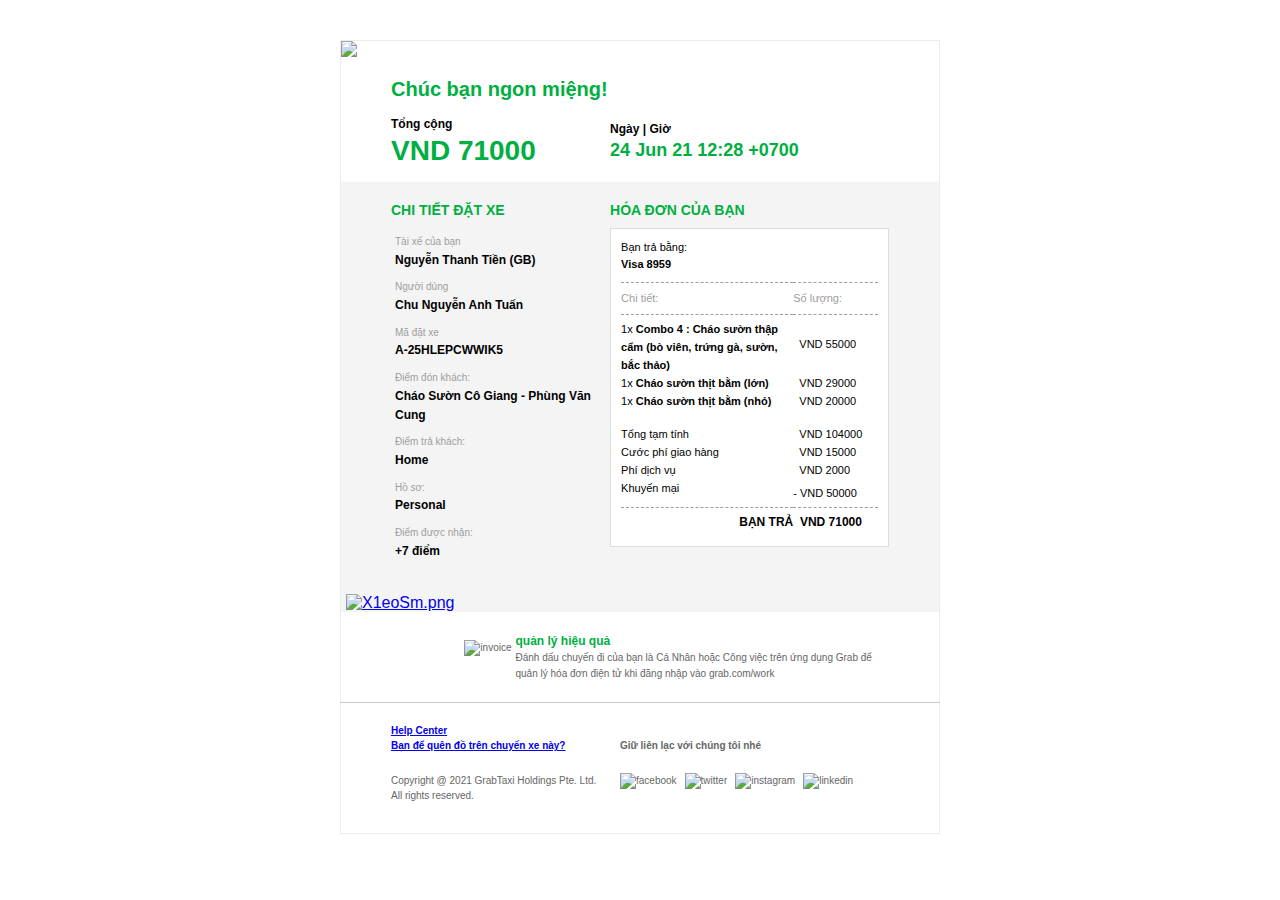
==== grab/index.html @ 9a0fe65c "finish responsive" ====
<!DOCTYPE html>
<html
  xmlns="http://www.w3.org/1999/xhtml"
  xmlns:v="urn:schemas-microsoft-com:vml"
  xmlns:o="urn:schemas-microsoft-com:office:office"
>
  <head>
    <meta charset="UTF-8" />
    <meta http-equiv="X-UA-Compatible" content="IE=edge" />
    <meta name="viewport" content="width=device-width, initial-scale=1" />
    <title>*|MC:SUBJECT|*</title>

    <style type="text/css">
      /* @import url('https://fonts.googleapis.com/css2?family=Roboto:wght@100;300;700&display=swap'); */

      p, pre {
        margin: 0;
        padding: 0;
      }
      table {
        border-collapse: collapse;
      }
      h1,
      h2,
      h3,
      h4,
      h5,
      h6 {
        display: block;
        margin: 0;
        padding: 0;
      }
      img,
      a img {
        border: 0;
        height: auto;
        outline: none;
        text-decoration: none;
      }
      body,
      #bodyTable,
      #bodyCell {
        height: 100%;
        margin: 0;
        padding: 20px 0;
        width: 100%;
      }
      /* ---------------------------- */
      .templateImage {
        height: auto;
      }
      .templateContainer {
        max-width: 600px !important;
        border: 1px solid rgb(237, 237, 237) !important;
      }
      body,
      #bodyTable,
      pre {
        background-color: white;
        font-family: Roboto, RobotoDraft, Helvetica, Arial, sans-serif;
      }
      #templateHeader {
        background-color: #ffffff;
        background-image: none;
        background-repeat: no-repeat;
        background-position: center;
        background-size: cover;
        border-top: 0;
        border-bottom: 0;
        padding-bottom: 0;
      }
      #templateBody {
        background-color: #f4f4f4;
        background-image: none;
        background-repeat: no-repeat;
        background-position: center;
        background-size: cover;
        border-top: 0;
        padding: 20px 50px 30px 50px;
        text-align: left;
      }
      .halfScreen {
        width: 44%;
      }
      .horizontalPadding {
        padding-left: 50px;
        padding-right: 50px;
      }
      #headerContent {
        padding-left: 50px;
        padding-right: 50px;
      }
      .boldText {
        font-size: 12px;
        line-height: 21px;
        font-weight: bold;
      }
      .greenTitle {
        color: rgb(0, 175, 65);
        font-weight: bold;
        text-align: left;
      }
      .orderInfoWrapper {
        padding-top: 10px;
      }
      .grayTitle {
        font-size: 10px;
        color: rgb(158, 158, 158);
        line-height: 14px;
      }
      .information {
        font-size: 12px;
        line-height: 16px;
        font-weight: bold;
      }
      .billDetail {
        padding-top: 10px;
        font-size: 11px;
        font-family: Helvetica, sans-serif;
      }
      .dishNameWrapper {
        width: 67%;
        line-height: 18px;
      }
      .billTitle {
        color: rgb(158, 158, 158);
        line-height: 21px;
        padding: 5px 0;
      }
      .billInfo {
        font-weight: bold;
        color: black;
      }
      .totalBill {
        font-size: 12px;
        font-weight: bolder;
        color: rgb(0, 0, 0);
        line-height: 28px;
      }
      .dashedBorder {
        border-top: 1px dashed rgb(158, 158, 158);
      }
      .templateFooter {
        color: rgb(102, 102, 102) !important;
        font-size: 10px;
        line-height: 1.5;
        font-family: Helvetica, sans-serif;
      }
      .graySubtextFooter {
        font-weight: normal;
        line-height: 16px;
      }
      .templateFooter a {
        line-height: 12px;
        font-weight: bold;
        text-decoration: underline;
      }
      #iconWrapper img {
        width: 32px;
        padding-right: 8px;
      }
      @media only screen and (max-width: 480px) {
        body,
        table,
        td,
        p,
        a,
        li,
        blockquote {
          -webkit-text-size-adjust: none !important;
        }
        body {
          width: 100% !important;
          min-width: 100% !important;
        }
        #templateContainer {
          width: 100% !important;
        }
        #templateBody,
        #headerContent {
          padding: 20px !important;
        }
        .templateImage {
          width: 100% !important;
        }
        .mobileFlex {
          display: block !important;
          width: 100% !important;
        }
        .halfScreen {
          width: 100% !important;
        }
      }
    </style>
  </head>

  <body>
    <center>
      <table
        align="center"
        border="0"
        cellpadding="0"
        cellspacing="0"
        height="100%"
        width="100%"
        id="bodyTable"
      >
        <tr>
          <td align="center" valign="top" id="bodyCell">
            <table cellpadding="0" cellspacing="0" width="100%" class="templateContainer">
              <!-- ------------------------------- HEADER---------------------------------- // -->
              <tr>
                <td valign="top" id="templateHeader">
                  <img
                    src="https://i.im.ge/2022/01/08/X1Zrd9.png"
                    class="templateImage"
                    width="100%"
                  />
                </td>
              </tr>
              <tr>
                <td valign="top" id="headerContent">
                  <table cellpadding="0" cellspacing="0" width="100%">
                    <tr>
                      <td valign="top" style="padding-top: 15px; padding-bottom: 6px">
                        <span
                          class="greenTitle"
                          style="
                            font-family: Helvetica, 'Arial', sans-serif;
                            line-height: 26px;
                            font-size: 20px;
                          "
                        >
                          Chúc bạn ngon miệng!
                        </span>
                      </td>
                    </tr>
                    <tr>
                      <td valign="top" style="padding-bottom: 15px; padding-top: 6px">
                        <table cellpadding="0" cellspacing="0" width="100%">
                          <tr>
                            <td class="halfScreen boldText mobileFlex">
                              Tổng cộng <br />
                              <span
                                class="greenTitle"
                                style="font-size: 28px; line-height: 32px"
                                >VND 71000</span
                              >
                            </td>
                            <td class="boldText mobileFlex">
                              Ngày | Giờ <br />
                              <span style="font-size: 18px" class="greenTitle"
                                >24 Jun 21 12:28 +0700</span
                              >
                            </td>
                          </tr>
                        </table>
                      </td>
                    </tr>
                  </table>
                </td>
              </tr>
              <!------------------------------------BODY --------------------------------------->
              <tr>
                <td valign="top" id="templateBody">
                  <table cellpadding="0" cellspacing="0" width="100%">
                    <tr>
                      <td class="halfScreen mobileFlex" valign="top">
                        <table cellpadding="0" cellspacing="0" width="100%">
                          <tr>
                            <td class="greenTitle" style="font-size: 14px">
                              CHI TIẾT ĐẶT XE
                            </td>
                          </tr>
                          <tr>
                            <td class="billDetail">
                              <table
                                cellpadding="4"
                                cellspacing="0"
                                width="100%"
                                style="line-height: 1.7"
                              >
                                <tr>
                                  <td>
                                    <span class="grayTitle">Tài xế của bạn </span> <br />
                                    <span class="information"
                                      >Nguyễn Thanh Tiền (GB)</span
                                    >
                                  </td>
                                </tr>
                                <tr>
                                  <td>
                                    <span class="grayTitle">Người dùng </span> <br />
                                    <span class="information">Chu Nguyễn Anh Tuấn</span>
                                  </td>
                                </tr>
                                <tr>
                                  <td>
                                    <span class="grayTitle">Mã đặt xe</span> <br />
                                    <span class="information">A-25HLEPCWWIK5</span>
                                  </td>
                                </tr>
                                <tr>
                                  <td>
                                    <span class="grayTitle">Điểm đón khách: </span> <br />
                                    <span class="information"
                                      >Cháo Sườn Cô Giang - Phùng Văn Cung</span
                                    >
                                  </td>
                                </tr>
                                <tr>
                                  <td>
                                    <span class="grayTitle">Điểm trả khách:</span> <br />
                                    <span class="information">Home</span>
                                  </td>
                                </tr>
                                <tr>
                                  <td>
                                    <span class="grayTitle">Hồ sơ:</span> <br />
                                    <span class="information">Personal</span>
                                  </td>
                                </tr>
                                <tr>
                                  <td>
                                    <span class="grayTitle">Điểm được nhận:</span> <br />
                                    <span class="information">+7 điểm</span>
                                  </td>
                                </tr>
                              </table>
                            </td>
                          </tr>
                        </table>
                      </td>
                      <td valign="top" class="mobileFlex">
                        <table cellpadding="0" cellspacing="0" width="100%">
                          <tr>
                            <td class="greenTitle" style="font-size: 14px">
                              HÓA ĐƠN CỦA BẠN
                            </td>
                          </tr>
                          <tr>
                            <td class="billDetail">
                              <table
                                cellpadding="10"
                                cellspacing="0"
                                width="100%"
                                style="
                                  border: 1px solid rgb(221, 221, 221);
                                  background-color: white;
                                  line-height: 1.5;
                                "
                              >
                                <tr>
                                  <td style="padding-bottom: 10px">
                                    Bạn trả bằng: 
                                    <br />
                                    <span class="billInfo">Visa 8959</span>
                                  </td>
                                </tr>
                                <tr>
                                  <td style="padding-top: 0">
                                    <table cellpadding="0" cellspacing="0" width="100%">
                                      <tr class="dashedBorder">
                                        <td class="billTitle">Chi tiết:</td>
                                        <td class="billTitle">Số lượng:</td>
                                      </tr>
                                      <tr class="dashedBorder">
                                        <td
                                          class="dishNameWrapper"
                                          style="padding-top: 5px"
                                        >
                                          1x
                                          <span class="billInfo"
                                            >Combo 4 : Cháo sườn thập cẩm (bò viên, trứng
                                            gà, sườn, bắc thảo)</span
                                          >
                                        </td>
                                        <td><pre>  VND 55000</pre></td>
                                      </tr>
                                      <tr>
                                        <td class="dishNameWrapper">
                                          1x
                                          <span class="billInfo"
                                            >Cháo sườn thịt bằm (lớn)</span
                                          >
                                        </td>
                                        <td><pre>  VND 29000</pre></td>
                                      </tr>
                                      <tr>
                                        <td class="dishNameWrapper">
                                          1x
                                          <span class="billInfo"
                                            >Cháo sườn thịt bằm (nhỏ)</span
                                          >
                                        </td>
                                        <td><pre>  VND 20000</pre></td>
                                      </tr>
                                      <tr>
                                        <td style="width: 67%; height: 15px"></td>
                                        <td style="width: 33%; height: 15px"></td>
                                      </tr>
                                      <tr>
                                        <td class="dishNameWrapper">Tổng tạm tính</td>
                                        <td><pre>  VND 104000</pre></td>
                                      </tr>
                                      <tr>
                                        <td class="dishNameWrapper">
                                          Cước phí giao hàng
                                        </td>
                                        <td>
                                          <pre>  VND 15000</pre>
                                        </td>
                                      </tr>
                                      <tr>
                                        <td class="dishNameWrapper">Phí dịch vụ</td>
                                        <td><pre>  VND 2000</pre></td>
                                      </tr>
                                      <tr>
                                        <td
                                          class="dishNameWrapper"
                                          style="padding-bottom: 10px"
                                        >
                                          Khuyến mại
                                        </td>
                                        <td>- VND 50000</td>
                                      </tr>
                                      <tr class="dashedBorder">
                                        <td
                                          class="dishNameWrapper totalBill"
                                          align="right"
                                        >
                                          BẠN TRẢ
                                        </td>
                                        <td class="totalBill">
                                          <pre>  VND 71000</pre>
                                        </td>
                                      </tr>
                                    </table>
                                  </td>
                                </tr>
                              </table>
                            </td>
                          </tr>
                        </table>
                      </td>
                    </tr>
                  </table>
                </td>
              </tr>
              <tr>
                <td style="padding: 0 5px; background-color: #f4f4f4">
                  <table cellpadding="0" cellspacing="0" width="100%">
                    <tr>
                      <td>
                        <a href="https://i.im.ge/2022/01/09/X1e7Ny.png"
                          ><img
                            src="https://i.im.ge/2022/01/09/X1e7Ny.png"
                            alt="X1eoSm.png"
                            border="0"
                            width="100%"
                        /></a>
                      </td>
                    </tr>
                  </table>
                </td>
              </tr>
              <!-- -------------------------------SUB-FOOTER----------------------- -->
              <tr>
                <td
                  valign="top"
                  class="horizontalPadding templateFooter"
                  style="
                    border-bottom: 1px solid #cbcbcb;
                    padding-top: 20px;
                    padding-bottom: 20px;
                  "
                >
                  <table cellpadding="0" cellspacing="0" width="100%">
                    <tr>
                      <td valign="top">
                        <table cellpadding="0" cellspacing="0" width="100%">
                          <tr>
                            <td
                              valign="top"
                              align="right"
                              width="25%"
                              style="padding: 8px 4px"
                            >
                              <img
                                src="https://i.im.ge/2022/01/09/X1ey54.png"
                                alt="invoice"
                                width="32px"
                              />
                            </td>
                            <td>
                              <span
                                class="greenTitle"
                                style="line-height: 18px; font-size: 12px"
                                >quản lý hiệu quả</span
                              >
                              <br />
                              <span
                                style="color: rgb(102, 102, 102)"
                                class="graySubtextFooter"
                              >
                                Đánh dấu chuyến đi của bạn là Cá Nhân hoặc Công việc trên
                                ứng dụng Grab để quản lý hóa đơn điện tử khi đăng nhập vào
                                <span>grab.com/work</span></span
                              >
                            </td>
                          </tr>
                        </table>
                      </td>
                    </tr>
                  </table>
                </td>
              </tr>
              <!-- ------------------------FOOTER-------------------- -->
              <tr>
                <td
                  class="horizontalPadding templateFooter"
                  style="padding-top: 20px; padding-bottom: 30px"
                >
                  <table cellpadding="0" cellspacing="0" width="100%">
                    <tr>
                      <td class="mobileFlex">
                        <table
                          cellpadding="0"
                          cellspacing="0"
                          width="100%"
                          id="helpCenter"
                        >
                          <tr>
                            <td>
                              <a
                                href="https://help.grab.com/passenger/vi-vn/"
                                target="_blank"
                                rel="noopener noreferrer"
                                >Help Center</a
                              ><br /><a
                                href="https://help.grab.com/passenger/vi-vn/articles/115005446908"
                                target="_blank"
                                rel="noopener noreferrer"
                              >
                                Bạn để quên đồ trên chuyến xe này?</a
                              >
                            </td>
                          </tr>
                          <tr>
                            <td style="width: 100%; height: 20px"></td>
                          </tr>
                          <tr>
                            <td>
                              Copyright @ 2021 GrabTaxi Holdings Pte. Ltd. <br />
                              All rights reserved.
                            </td>
                          </tr>
                        </table>
                      </td>
                      <td class="mobileFlex">
                        <table cellpadding="0" cellspacing="0" width="100%">
                          <tr>
                            <td style="font-weight: bold">
                              Giữ liên lạc với chúng tôi nhé
                            </td>
                          </tr>
                          <tr>
                            <td style="width: 100%; height: 20px"></td>
                          </tr>
                          <tr>
                            <td id="iconWrapper">
                              <img
                                src="https://i.im.ge/2022/01/09/X2Qn0z.png"
                                alt="facebook"
                              /><img
                                src="https://i.im.ge/2022/01/09/X2QGMF.png"
                                alt="twitter"
                              /><img
                                src="https://i.im.ge/2022/01/09/X2Q4g6.png"
                                alt="instagram"
                              /><img
                                src="https://i.im.ge/2022/01/09/X2QeDK.png"
                                alt="linkedin"
                              />
                            </td>
                          </tr>
                        </table>
                      </td>
                    </tr>
                  </table>
                </td>
              </tr>
            </table>
          </td>
        </tr>
      </table>
    </center>
  </body>
</html>
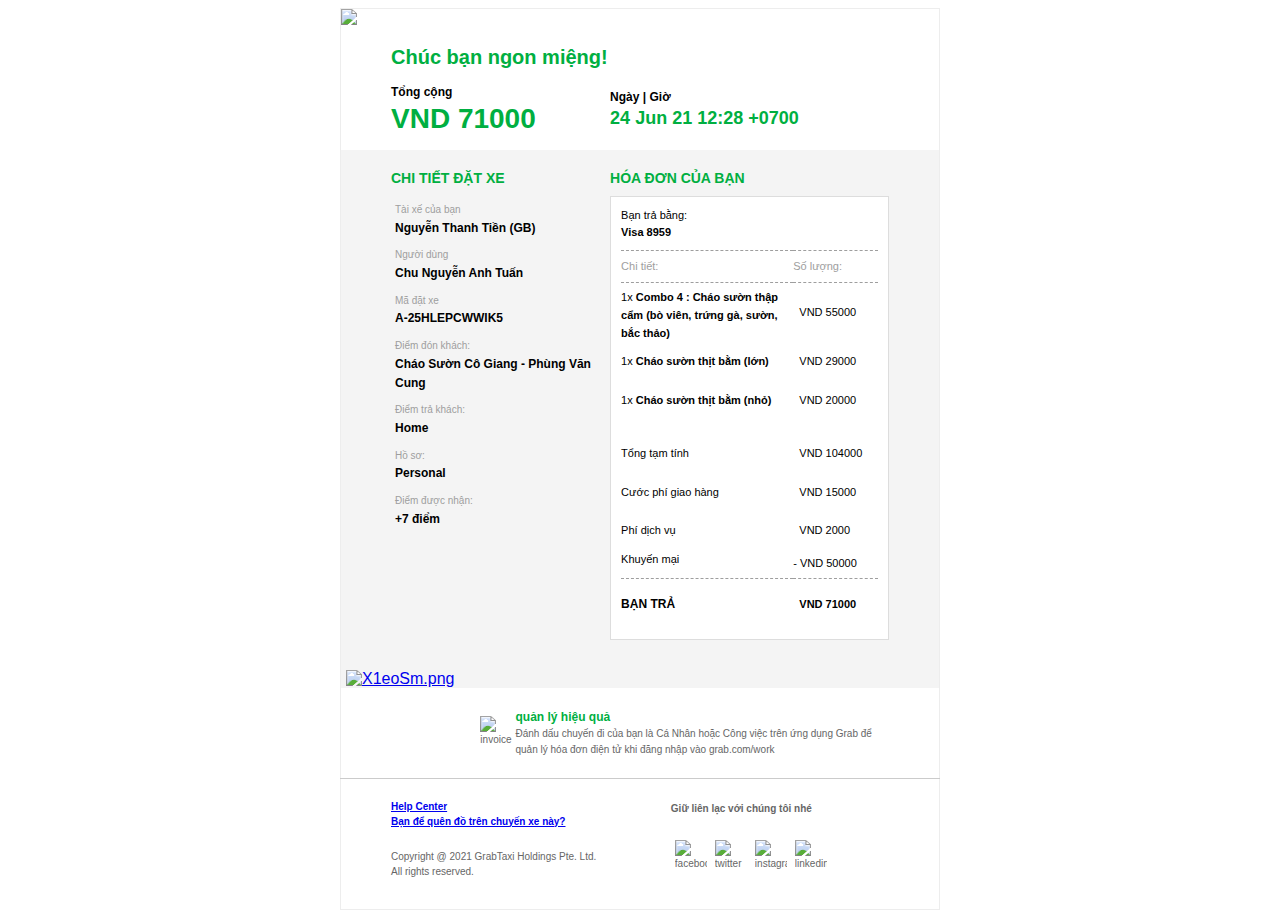
==== commit f8c79fe4: "thunderclient fix" ====
--- a/grab/index.html
+++ b/grab/index.html
@@ -5,160 +5,13 @@
   xmlns:o="urn:schemas-microsoft-com:office:office"
 >
   <head>
-    <meta charset="UTF-8" />
+    <meta http-equiv="content-type" content="text/html; charset=utf-8" />
+
     <meta http-equiv="X-UA-Compatible" content="IE=edge" />
     <meta name="viewport" content="width=device-width, initial-scale=1" />
     <title>*|MC:SUBJECT|*</title>
 
     <style type="text/css">
-      /* @import url('https://fonts.googleapis.com/css2?family=Roboto:wght@100;300;700&display=swap'); */
-
-      p, pre {
-        margin: 0;
-        padding: 0;
-      }
-      table {
-        border-collapse: collapse;
-      }
-      h1,
-      h2,
-      h3,
-      h4,
-      h5,
-      h6 {
-        display: block;
-        margin: 0;
-        padding: 0;
-      }
-      img,
-      a img {
-        border: 0;
-        height: auto;
-        outline: none;
-        text-decoration: none;
-      }
-      body,
-      #bodyTable,
-      #bodyCell {
-        height: 100%;
-        margin: 0;
-        padding: 20px 0;
-        width: 100%;
-      }
-      /* ---------------------------- */
-      .templateImage {
-        height: auto;
-      }
-      .templateContainer {
-        max-width: 600px !important;
-        border: 1px solid rgb(237, 237, 237) !important;
-      }
-      body,
-      #bodyTable,
-      pre {
-        background-color: white;
-        font-family: Roboto, RobotoDraft, Helvetica, Arial, sans-serif;
-      }
-      #templateHeader {
-        background-color: #ffffff;
-        background-image: none;
-        background-repeat: no-repeat;
-        background-position: center;
-        background-size: cover;
-        border-top: 0;
-        border-bottom: 0;
-        padding-bottom: 0;
-      }
-      #templateBody {
-        background-color: #f4f4f4;
-        background-image: none;
-        background-repeat: no-repeat;
-        background-position: center;
-        background-size: cover;
-        border-top: 0;
-        padding: 20px 50px 30px 50px;
-        text-align: left;
-      }
-      .halfScreen {
-        width: 44%;
-      }
-      .horizontalPadding {
-        padding-left: 50px;
-        padding-right: 50px;
-      }
-      #headerContent {
-        padding-left: 50px;
-        padding-right: 50px;
-      }
-      .boldText {
-        font-size: 12px;
-        line-height: 21px;
-        font-weight: bold;
-      }
-      .greenTitle {
-        color: rgb(0, 175, 65);
-        font-weight: bold;
-        text-align: left;
-      }
-      .orderInfoWrapper {
-        padding-top: 10px;
-      }
-      .grayTitle {
-        font-size: 10px;
-        color: rgb(158, 158, 158);
-        line-height: 14px;
-      }
-      .information {
-        font-size: 12px;
-        line-height: 16px;
-        font-weight: bold;
-      }
-      .billDetail {
-        padding-top: 10px;
-        font-size: 11px;
-        font-family: Helvetica, sans-serif;
-      }
-      .dishNameWrapper {
-        width: 67%;
-        line-height: 18px;
-      }
-      .billTitle {
-        color: rgb(158, 158, 158);
-        line-height: 21px;
-        padding: 5px 0;
-      }
-      .billInfo {
-        font-weight: bold;
-        color: black;
-      }
-      .totalBill {
-        font-size: 12px;
-        font-weight: bolder;
-        color: rgb(0, 0, 0);
-        line-height: 28px;
-      }
-      .dashedBorder {
-        border-top: 1px dashed rgb(158, 158, 158);
-      }
-      .templateFooter {
-        color: rgb(102, 102, 102) !important;
-        font-size: 10px;
-        line-height: 1.5;
-        font-family: Helvetica, sans-serif;
-      }
-      .graySubtextFooter {
-        font-weight: normal;
-        line-height: 16px;
-      }
-      .templateFooter a {
-        line-height: 12px;
-        font-weight: bold;
-        text-decoration: underline;
-      }
-      #iconWrapper img {
-        width: 32px;
-        padding-right: 8px;
-      }
       @media only screen and (max-width: 480px) {
         body,
         table,
@@ -194,405 +47,923 @@
     </style>
   </head>
 
-  <body>
+  <body style="font-family: Roboto, RobotoDraft, Helvetica, Arial, sans-serif">
     <center>
       <table
+        id="bodyTable"
+        style="
+          border-collapse: collapse;
+          height: 100%;
+          margin: 0;
+          padding: 20px 0;
+          width: 100%;
+          background-color: white;
+          font-family: Roboto, RobotoDraft, Helvetica, Arial, sans-serif;
+        "
+        width="100%"
+        height="100%"
+        cellspacing="0"
+        cellpadding="0"
+        border="0"
         align="center"
-        border="0"
-        cellpadding="0"
-        cellspacing="0"
-        height="100%"
-        width="100%"
-        id="bodyTable"
       >
-        <tr>
-          <td align="center" valign="top" id="bodyCell">
-            <table cellpadding="0" cellspacing="0" width="100%" class="templateContainer">
-              <!-- ------------------------------- HEADER---------------------------------- // -->
-              <tr>
-                <td valign="top" id="templateHeader">
-                  <img
-                    src="https://i.im.ge/2022/01/08/X1Zrd9.png"
-                    class="templateImage"
-                    width="100%"
-                  />
-                </td>
-              </tr>
-              <tr>
-                <td valign="top" id="headerContent">
-                  <table cellpadding="0" cellspacing="0" width="100%">
-                    <tr>
-                      <td valign="top" style="padding-top: 15px; padding-bottom: 6px">
-                        <span
-                          class="greenTitle"
-                          style="
-                            font-family: Helvetica, 'Arial', sans-serif;
-                            line-height: 26px;
-                            font-size: 20px;
-                          "
-                        >
-                          Chúc bạn ngon miệng!
-                        </span>
-                      </td>
-                    </tr>
-                    <tr>
-                      <td valign="top" style="padding-bottom: 15px; padding-top: 6px">
-                        <table cellpadding="0" cellspacing="0" width="100%">
+        <tbody>
+          <tr>
+            <td id="bodyCell" valign="top" align="center">
+              <table
+                class="templateContainer"
+                style="
+                  max-width: 600px;
+                  border: 1px solid #ededed;
+                  border-collapse: collapse;
+                "
+                width="100%"
+                cellspacing="0"
+                cellpadding="0"
+              >
+                <!-- ------------------------------- HEADER---------------------------------- // -->
+                <tbody>
+                  <tr>
+                    <td
+                      id="templateHeader"
+                      style="border-bottom: 0; padding-bottom: 0"
+                      valign="top"
+                    >
+                      <img
+                        src="https://i.im.ge/2022/01/08/X1Zrd9.png"
+                        class="templateImage"
+                        width="100%"
+                      />
+                    </td>
+                  </tr>
+                  <tr>
+                    <td
+                      id="headerContent"
+                      style="padding-left: 50px; padding-right: 50px"
+                      valign="top"
+                    >
+                      <table
+                        style="border-collapse: collapse"
+                        width="100%"
+                        cellspacing="0"
+                        cellpadding="0"
+                      >
+                        <tbody>
                           <tr>
-                            <td class="halfScreen boldText mobileFlex">
-                              Tổng cộng <br />
+                            <td
+                              style="padding-top: 15px; padding-bottom: 6px"
+                              valign="top"
+                            >
                               <span
-                                class="greenTitle"
-                                style="font-size: 28px; line-height: 32px"
-                                >VND 71000</span
+                                style="
+                                  font-family: Helvetica, 'Arial', sans-serif;
+                                  line-height: 26px;
+                                  font-size: 20px;
+                                  color: #00af41;
+                                  font-weight: bold;
+                                  text-align: left;
+                                "
                               >
-                            </td>
-                            <td class="boldText mobileFlex">
-                              Ngày | Giờ <br />
-                              <span style="font-size: 18px" class="greenTitle"
-                                >24 Jun 21 12:28 +0700</span
-                              >
-                            </td>
-                          </tr>
-                        </table>
-                      </td>
-                    </tr>
-                  </table>
-                </td>
-              </tr>
-              <!------------------------------------BODY --------------------------------------->
-              <tr>
-                <td valign="top" id="templateBody">
-                  <table cellpadding="0" cellspacing="0" width="100%">
-                    <tr>
-                      <td class="halfScreen mobileFlex" valign="top">
-                        <table cellpadding="0" cellspacing="0" width="100%">
-                          <tr>
-                            <td class="greenTitle" style="font-size: 14px">
-                              CHI TIẾT ĐẶT XE
+                                Ch&uacute;c bạn ngon miệng!
+                              </span>
                             </td>
                           </tr>
                           <tr>
-                            <td class="billDetail">
+                            <td
+                              style="padding-bottom: 15px; padding-top: 6px"
+                              valign="top"
+                            >
                               <table
-                                cellpadding="4"
+                                style="border-collapse: collapse"
+                                width="100%"
                                 cellspacing="0"
-                                width="100%"
-                                style="line-height: 1.7"
+                                cellpadding="0"
                               >
-                                <tr>
-                                  <td>
-                                    <span class="grayTitle">Tài xế của bạn </span> <br />
-                                    <span class="information"
-                                      >Nguyễn Thanh Tiền (GB)</span
+                                <tbody>
+                                  <tr>
+                                    <td
+                                      class="mobileFlex halfScreen"
+                                      style="
+                                        width: 44%;
+                                        font-size: 12px;
+                                        line-height: 21px;
+                                        font-weight: bold;
+                                      "
                                     >
-                                  </td>
-                                </tr>
-                                <tr>
-                                  <td>
-                                    <span class="grayTitle">Người dùng </span> <br />
-                                    <span class="information">Chu Nguyễn Anh Tuấn</span>
-                                  </td>
-                                </tr>
-                                <tr>
-                                  <td>
-                                    <span class="grayTitle">Mã đặt xe</span> <br />
-                                    <span class="information">A-25HLEPCWWIK5</span>
-                                  </td>
-                                </tr>
-                                <tr>
-                                  <td>
-                                    <span class="grayTitle">Điểm đón khách: </span> <br />
-                                    <span class="information"
-                                      >Cháo Sườn Cô Giang - Phùng Văn Cung</span
+                                      Tổng cộng <br /><span
+                                        style="
+                                          font-size: 28px;
+                                          line-height: 32px;
+                                          color: #00af41;
+                                          font-weight: bold;
+                                          text-align: left;
+                                        "
+                                        >VND 71000</span
+                                      >
+                                    </td>
+                                    <td
+                                      class="mobileFlex"
+                                      style="
+                                        font-size: 12px;
+                                        line-height: 21px;
+                                        font-weight: bold;
+                                      "
                                     >
-                                  </td>
-                                </tr>
-                                <tr>
-                                  <td>
-                                    <span class="grayTitle">Điểm trả khách:</span> <br />
-                                    <span class="information">Home</span>
-                                  </td>
-                                </tr>
-                                <tr>
-                                  <td>
-                                    <span class="grayTitle">Hồ sơ:</span> <br />
-                                    <span class="information">Personal</span>
-                                  </td>
-                                </tr>
-                                <tr>
-                                  <td>
-                                    <span class="grayTitle">Điểm được nhận:</span> <br />
-                                    <span class="information">+7 điểm</span>
-                                  </td>
-                                </tr>
+                                      Ng&agrave;y | Giờ <br /><span
+                                        style="
+                                          font-size: 18px;
+                                          color: #00af41;
+                                          font-weight: bold;
+                                          text-align: left;
+                                        "
+                                        >24 Jun 21 12:28 +0700</span
+                                      >
+                                    </td>
+                                  </tr>
+                                </tbody>
                               </table>
                             </td>
                           </tr>
-                        </table>
-                      </td>
-                      <td valign="top" class="mobileFlex">
-                        <table cellpadding="0" cellspacing="0" width="100%">
+                        </tbody>
+                      </table>
+                    </td>
+                  </tr>
+                  <!------------------------------------BODY --------------------------------------->
+                  <tr>
+                    <td
+                      id="templateBody"
+                      style="
+                        background-color: #f4f4f4;
+                        border-top: 0;
+                        padding: 20px 50px 30px 50px;
+                        text-align: left;
+                      "
+                      valign="top"
+                    >
+                      <table
+                        style="border-collapse: collapse"
+                        width="100%"
+                        cellspacing="0"
+                        cellpadding="0"
+                      >
+                        <tbody>
                           <tr>
-                            <td class="greenTitle" style="font-size: 14px">
-                              HÓA ĐƠN CỦA BẠN
+                            <td
+                              class="mobileFlex halfScreen"
+                              style="width: 44%"
+                              valign="top"
+                            >
+                              <table width="100%" cellspacing="0" cellpadding="0">
+                                <tbody>
+                                  <tr>
+                                    <td
+                                      style="
+                                        font-size: 14px;
+                                        color: #00af41;
+                                        font-weight: bold;
+                                        text-align: left;
+                                      "
+                                    >
+                                      CHI TIẾT ĐẶT XE
+                                    </td>
+                                  </tr>
+                                  <tr>
+                                    <td
+                                      style="
+                                        padding-top: 10px;
+                                        font-size: 11px;
+                                        font-family: Helvetica, sans-serif;
+                                      "
+                                    >
+                                      <table
+                                        style="
+                                          line-height: 1.7;
+                                          border-collapse: collapse;
+                                        "
+                                        width="100%"
+                                        cellspacing="0"
+                                        cellpadding="4"
+                                      >
+                                        <tbody>
+                                          <tr>
+                                            <td>
+                                              <span
+                                                style="
+                                                  font-size: 10px;
+                                                  color: #9e9e9e;
+                                                  line-height: 14px;
+                                                "
+                                                >T&agrave;i xế của bạn
+                                              </span>
+                                              <br /><span
+                                                style="
+                                                  font-size: 12px;
+                                                  line-height: 16px;
+                                                  font-weight: bold;
+                                                  color: black;
+                                                "
+                                                >Nguyễn Thanh Tiền (GB)</span
+                                              >
+                                            </td>
+                                          </tr>
+                                          <tr>
+                                            <td>
+                                              <span
+                                                style="
+                                                  font-size: 10px;
+                                                  color: #9e9e9e;
+                                                  line-height: 14px;
+                                                "
+                                                >Người d&ugrave;ng
+                                              </span>
+                                              <br /><span
+                                                style="
+                                                  font-size: 12px;
+                                                  line-height: 16px;
+                                                  font-weight: bold;
+                                                  color: black;
+                                                "
+                                                >Chu Nguyễn Anh Tuấn</span
+                                              >
+                                            </td>
+                                          </tr>
+                                          <tr>
+                                            <td>
+                                              <span
+                                                style="
+                                                  font-size: 10px;
+                                                  color: #9e9e9e;
+                                                  line-height: 14px;
+                                                "
+                                                >M&atilde; đặt xe</span
+                                              >
+                                              <br /><span
+                                                style="
+                                                  font-size: 12px;
+                                                  line-height: 16px;
+                                                  font-weight: bold;
+                                                  color: black;
+                                                "
+                                                >A-25HLEPCWWIK5</span
+                                              >
+                                            </td>
+                                          </tr>
+                                          <tr>
+                                            <td>
+                                              <span
+                                                style="
+                                                  font-size: 10px;
+                                                  color: #9e9e9e;
+                                                  line-height: 14px;
+                                                "
+                                                >Điểm đ&oacute;n kh&aacute;ch:
+                                              </span>
+                                              <br /><span
+                                                style="
+                                                  font-size: 12px;
+                                                  line-height: 16px;
+                                                  font-weight: bold;
+                                                  color: black;
+                                                "
+                                                >Ch&aacute;o Sườn C&ocirc; Giang -
+                                                Ph&ugrave;ng Văn Cung</span
+                                              >
+                                            </td>
+                                          </tr>
+                                          <tr>
+                                            <td>
+                                              <span
+                                                style="
+                                                  font-size: 10px;
+                                                  color: #9e9e9e;
+                                                  line-height: 14px;
+                                                "
+                                                >Điểm trả kh&aacute;ch:</span
+                                              >
+                                              <br /><span
+                                                style="
+                                                  font-size: 12px;
+                                                  line-height: 16px;
+                                                  font-weight: bold;
+                                                  color: black;
+                                                "
+                                                >Home</span
+                                              >
+                                            </td>
+                                          </tr>
+                                          <tr>
+                                            <td>
+                                              <span
+                                                style="
+                                                  font-size: 10px;
+                                                  color: #9e9e9e;
+                                                  line-height: 14px;
+                                                "
+                                                >Hồ sơ:</span
+                                              >
+                                              <br /><span
+                                                style="
+                                                  font-size: 12px;
+                                                  line-height: 16px;
+                                                  font-weight: bold;
+                                                  color: black;
+                                                "
+                                                >Personal</span
+                                              >
+                                            </td>
+                                          </tr>
+                                          <tr>
+                                            <td>
+                                              <span
+                                                style="
+                                                  font-size: 10px;
+                                                  color: #9e9e9e;
+                                                  line-height: 14px;
+                                                "
+                                                >Điểm được nhận:</span
+                                              >
+                                              <br /><span
+                                                style="
+                                                  font-size: 12px;
+                                                  line-height: 16px;
+                                                  font-weight: bold;
+                                                  color: black;
+                                                "
+                                                >+7 điểm</span
+                                              >
+                                            </td>
+                                          </tr>
+                                        </tbody>
+                                      </table>
+                                    </td>
+                                  </tr>
+                                </tbody>
+                              </table>
                             </td>
-                          </tr>
-                          <tr>
-                            <td class="billDetail">
+                            <td class="mobileFlex" valign="top">
                               <table
-                                cellpadding="10"
+                                style="border-collapse: collapse"
+                                width="100%"
                                 cellspacing="0"
-                                width="100%"
-                                style="
-                                  border: 1px solid rgb(221, 221, 221);
-                                  background-color: white;
-                                  line-height: 1.5;
-                                "
+                                cellpadding="0"
                               >
-                                <tr>
-                                  <td style="padding-bottom: 10px">
-                                    Bạn trả bằng: 
-                                    <br />
-                                    <span class="billInfo">Visa 8959</span>
-                                  </td>
-                                </tr>
-                                <tr>
-                                  <td style="padding-top: 0">
-                                    <table cellpadding="0" cellspacing="0" width="100%">
-                                      <tr class="dashedBorder">
-                                        <td class="billTitle">Chi tiết:</td>
-                                        <td class="billTitle">Số lượng:</td>
-                                      </tr>
-                                      <tr class="dashedBorder">
-                                        <td
-                                          class="dishNameWrapper"
-                                          style="padding-top: 5px"
-                                        >
-                                          1x
-                                          <span class="billInfo"
-                                            >Combo 4 : Cháo sườn thập cẩm (bò viên, trứng
-                                            gà, sườn, bắc thảo)</span
-                                          >
-                                        </td>
-                                        <td><pre>  VND 55000</pre></td>
-                                      </tr>
-                                      <tr>
-                                        <td class="dishNameWrapper">
-                                          1x
-                                          <span class="billInfo"
-                                            >Cháo sườn thịt bằm (lớn)</span
-                                          >
-                                        </td>
-                                        <td><pre>  VND 29000</pre></td>
-                                      </tr>
-                                      <tr>
-                                        <td class="dishNameWrapper">
-                                          1x
-                                          <span class="billInfo"
-                                            >Cháo sườn thịt bằm (nhỏ)</span
-                                          >
-                                        </td>
-                                        <td><pre>  VND 20000</pre></td>
-                                      </tr>
-                                      <tr>
-                                        <td style="width: 67%; height: 15px"></td>
-                                        <td style="width: 33%; height: 15px"></td>
-                                      </tr>
-                                      <tr>
-                                        <td class="dishNameWrapper">Tổng tạm tính</td>
-                                        <td><pre>  VND 104000</pre></td>
-                                      </tr>
-                                      <tr>
-                                        <td class="dishNameWrapper">
-                                          Cước phí giao hàng
-                                        </td>
-                                        <td>
-                                          <pre>  VND 15000</pre>
-                                        </td>
-                                      </tr>
-                                      <tr>
-                                        <td class="dishNameWrapper">Phí dịch vụ</td>
-                                        <td><pre>  VND 2000</pre></td>
-                                      </tr>
-                                      <tr>
-                                        <td
-                                          class="dishNameWrapper"
-                                          style="padding-bottom: 10px"
-                                        >
-                                          Khuyến mại
-                                        </td>
-                                        <td>- VND 50000</td>
-                                      </tr>
-                                      <tr class="dashedBorder">
-                                        <td
-                                          class="dishNameWrapper totalBill"
-                                          align="right"
-                                        >
-                                          BẠN TRẢ
-                                        </td>
-                                        <td class="totalBill">
-                                          <pre>  VND 71000</pre>
-                                        </td>
-                                      </tr>
-                                    </table>
-                                  </td>
-                                </tr>
+                                <tbody>
+                                  <tr>
+                                    <td
+                                      style="
+                                        font-size: 14px;
+                                        color: #00af41;
+                                        font-weight: bold;
+                                        text-align: left;
+                                      "
+                                    >
+                                      H&Oacute;A ĐƠN CỦA BẠN
+                                    </td>
+                                  </tr>
+                                  <tr>
+                                    <td
+                                      style="
+                                        padding-top: 10px;
+                                        font-size: 11px;
+                                        font-family: Helvetica, sans-serif;
+                                      "
+                                    >
+                                      <table
+                                        style="
+                                          border: 1px solid #dddddd;
+                                          background-color: white;
+                                          line-height: 1.5;
+                                          border-collapse: collapse;
+                                        "
+                                        width="100%"
+                                        cellspacing="0"
+                                        cellpadding="10"
+                                      >
+                                        <tbody>
+                                          <tr>
+                                            <td
+                                              style="
+                                                padding-bottom: 10px;
+                                                font-size: 11px;
+                                              "
+                                            >
+                                              Bạn trả bằng: <br /><span
+                                                style="
+                                                  font-weight: bold;
+                                                  color: black;
+                                                  font-size: 11px;
+                                                "
+                                                >Visa 8959</span
+                                              >
+                                            </td>
+                                          </tr>
+                                          <tr>
+                                            <td style="padding-top: 0">
+                                              <table
+                                                style="border-collapse: collapse"
+                                                width="100%"
+                                                cellspacing="0"
+                                                cellpadding="0"
+                                              >
+                                                <tbody>
+                                                  <tr
+                                                    style="border-top: 1px dashed #9e9e9e"
+                                                  >
+                                                    <td
+                                                      style="
+                                                        color: #9e9e9e;
+                                                        line-height: 21px;
+                                                        padding: 5px 0;
+                                                        font-size: 11px;
+                                                      "
+                                                    >
+                                                      Chi tiết:
+                                                    </td>
+                                                    <td
+                                                      style="
+                                                        color: #9e9e9e;
+                                                        line-height: 21px;
+                                                        padding: 5px 0;
+                                                        font-size: 11px;
+                                                      "
+                                                    >
+                                                      Số lượng:
+                                                    </td>
+                                                  </tr>
+                                                  <tr
+                                                    style="border-top: 1px dashed #9e9e9e"
+                                                  >
+                                                    <td
+                                                      style="
+                                                        padding-top: 5px;
+                                                        width: 67%;
+                                                        line-height: 18px;
+                                                        font-size: 11px;
+                                                      "
+                                                    >
+                                                      1x
+                                                      <span
+                                                        style="
+                                                          font-weight: bold;
+                                                          color: black;
+                                                          font-size: 11px;
+                                                        "
+                                                        >Combo 4 : Ch&aacute;o sườn thập
+                                                        cẩm (b&ograve; vi&ecirc;n, trứng
+                                                        g&agrave;, sườn, bắc thảo)</span
+                                                      >
+                                                    </td>
+                                                    <td>
+                                                      <pre
+                                                        style="
+                                                          font-family: Roboto, RobotoDraft,
+                                                            Helvetica, Arial, sans-serif;
+                                                          padding: 0;
+                                                          font-size: 11px;
+                                                        "
+                                                      >
+  VND 55000</pre
+                                                      >
+                                                    </td>
+                                                  </tr>
+                                                  <tr>
+                                                    <td
+                                                      style="
+                                                        width: 67%;
+                                                        line-height: 18px;
+                                                      "
+                                                    >
+                                                      1x
+                                                      <span
+                                                        style="
+                                                          font-weight: bold;
+                                                          color: black;
+                                                          font-size: 11px;
+                                                        "
+                                                        >Ch&aacute;o sườn thịt bằm
+                                                        (lớn)</span
+                                                      >
+                                                    </td>
+                                                    <td>
+                                                      <pre
+                                                        style="
+                                                          font-family: Roboto, RobotoDraft,
+                                                            Helvetica, Arial, sans-serif;
+                                                          padding: 0;
+                                                          font-size: 11px;
+                                                        "
+                                                      >
+  VND 29000</pre
+                                                      >
+                                                    </td>
+                                                  </tr>
+                                                  <tr>
+                                                    <td
+                                                      style="
+                                                        width: 67%;
+                                                        line-height: 18px;
+                                                      "
+                                                    >
+                                                      1x
+                                                      <span
+                                                        style="
+                                                          font-weight: bold;
+                                                          color: black;
+                                                          font-size: 11px;
+                                                        "
+                                                        >Ch&aacute;o sườn thịt bằm
+                                                        (nhỏ)</span
+                                                      >
+                                                    </td>
+                                                    <td>
+                                                      <pre
+                                                        style="
+                                                          font-family: Roboto, RobotoDraft,
+                                                            Helvetica, Arial, sans-serif;
+                                                          padding: 0;
+                                                          font-size: 11px;
+                                                        "
+                                                      >
+  VND 20000</pre
+                                                      >
+                                                    </td>
+                                                  </tr>
+                                                  <tr>
+                                                    <td
+                                                      style="width: 67%; height: 15px"
+                                                    ></td>
+                                                    <td
+                                                      style="width: 33%; height: 15px"
+                                                    ></td>
+                                                  </tr>
+                                                  <tr>
+                                                    <td
+                                                      style="
+                                                        width: 67%;
+                                                        line-height: 18px;
+                                                        font-size: 11px;
+                                                      "
+                                                    >
+                                                      Tổng tạm t&iacute;nh
+                                                    </td>
+                                                    <td>
+                                                      <pre
+                                                        style="
+                                                          font-family: Roboto, RobotoDraft,
+                                                            Helvetica, Arial, sans-serif;
+                                                          padding: 0;
+                                                          font-size: 11px;
+                                                        "
+                                                      >
+  VND 104000</pre
+                                                      >
+                                                    </td>
+                                                  </tr>
+                                                  <tr>
+                                                    <td
+                                                      style="
+                                                        width: 67%;
+                                                        line-height: 18px;
+                                                        font-size: 11px;
+                                                      "
+                                                    >
+                                                      Cước ph&iacute; giao h&agrave;ng
+                                                    </td>
+                                                    <td>
+                                                      <pre
+                                                        style="
+                                                          font-family: Roboto, RobotoDraft,
+                                                            Helvetica, Arial, sans-serif;
+                                                          padding: 0;
+                                                          font-size: 11px;
+                                                        "
+                                                      >
+  VND 15000</pre
+                                                      >
+                                                    </td>
+                                                  </tr>
+                                                  <tr>
+                                                    <td
+                                                      style="
+                                                        width: 67%;
+                                                        line-height: 18px;
+                                                        font-size: 11px;
+                                                      "
+                                                    >
+                                                      Ph&iacute; dịch vụ
+                                                    </td>
+                                                    <td>
+                                                      <pre
+                                                        style="
+                                                          font-family: Roboto, RobotoDraft,
+                                                            Helvetica, Arial, sans-serif;
+                                                          padding: 0;
+                                                          font-size: 11px;
+                                                        "
+                                                      >
+  VND 2000</pre
+                                                      >
+                                                    </td>
+                                                  </tr>
+                                                  <tr>
+                                                    <td
+                                                      style="
+                                                        padding-bottom: 10px;
+                                                        width: 67%;
+                                                        line-height: 18px;
+                                                        font-size: 11px;
+                                                      "
+                                                    >
+                                                      Khuyến mại
+                                                    </td>
+                                                    <td style="font-size: 11px">
+                                                      - VND 50000
+                                                    </td>
+                                                  </tr>
+                                                  <tr
+                                                    style="border-top: 1px dashed #9e9e9e"
+                                                  >
+                                                    <td
+                                                      style="
+                                                        width: 67%;
+                                                        line-height: 28px;
+                                                        font-size: 12px;
+                                                        font-weight: bolder;
+                                                        color: #000000;
+                                                      "
+                                                      align="right; font-size: 11px"
+                                                    >
+                                                      BẠN TRẢ
+                                                    </td>
+                                                    <td
+                                                      style="
+                                                        font-size: 12px;
+                                                        font-weight: bolder;
+                                                        color: #000000;
+                                                        line-height: 28px;
+                                                      "
+                                                    >
+                                                      <pre
+                                                        style="
+                                                          font-family: Roboto, RobotoDraft,
+                                                            Helvetica, Arial, sans-serif;
+                                                          padding: 0;
+                                                          font-size: 11px;
+                                                        "
+                                                      >
+  VND 71000</pre
+                                                      >
+                                                    </td>
+                                                  </tr>
+                                                </tbody>
+                                              </table>
+                                            </td>
+                                          </tr>
+                                        </tbody>
+                                      </table>
+                                    </td>
+                                  </tr>
+                                </tbody>
                               </table>
                             </td>
                           </tr>
-                        </table>
-                      </td>
-                    </tr>
-                  </table>
-                </td>
-              </tr>
-              <tr>
-                <td style="padding: 0 5px; background-color: #f4f4f4">
-                  <table cellpadding="0" cellspacing="0" width="100%">
-                    <tr>
-                      <td>
-                        <a href="https://i.im.ge/2022/01/09/X1e7Ny.png"
-                          ><img
-                            src="https://i.im.ge/2022/01/09/X1e7Ny.png"
-                            alt="X1eoSm.png"
-                            border="0"
-                            width="100%"
-                        /></a>
-                      </td>
-                    </tr>
-                  </table>
-                </td>
-              </tr>
-              <!-- -------------------------------SUB-FOOTER----------------------- -->
-              <tr>
-                <td
-                  valign="top"
-                  class="horizontalPadding templateFooter"
-                  style="
-                    border-bottom: 1px solid #cbcbcb;
-                    padding-top: 20px;
-                    padding-bottom: 20px;
-                  "
-                >
-                  <table cellpadding="0" cellspacing="0" width="100%">
-                    <tr>
-                      <td valign="top">
-                        <table cellpadding="0" cellspacing="0" width="100%">
-                          <tr>
-                            <td
-                              valign="top"
-                              align="right"
-                              width="25%"
-                              style="padding: 8px 4px"
-                            >
-                              <img
-                                src="https://i.im.ge/2022/01/09/X1ey54.png"
-                                alt="invoice"
-                                width="32px"
-                              />
-                            </td>
-                            <td>
-                              <span
-                                class="greenTitle"
-                                style="line-height: 18px; font-size: 12px"
-                                >quản lý hiệu quả</span
-                              >
-                              <br />
-                              <span
-                                style="color: rgb(102, 102, 102)"
-                                class="graySubtextFooter"
-                              >
-                                Đánh dấu chuyến đi của bạn là Cá Nhân hoặc Công việc trên
-                                ứng dụng Grab để quản lý hóa đơn điện tử khi đăng nhập vào
-                                <span>grab.com/work</span></span
-                              >
-                            </td>
-                          </tr>
-                        </table>
-                      </td>
-                    </tr>
-                  </table>
-                </td>
-              </tr>
-              <!-- ------------------------FOOTER-------------------- -->
-              <tr>
-                <td
-                  class="horizontalPadding templateFooter"
-                  style="padding-top: 20px; padding-bottom: 30px"
-                >
-                  <table cellpadding="0" cellspacing="0" width="100%">
-                    <tr>
-                      <td class="mobileFlex">
-                        <table
-                          cellpadding="0"
-                          cellspacing="0"
-                          width="100%"
-                          id="helpCenter"
-                        >
+                        </tbody>
+                      </table>
+                    </td>
+                  </tr>
+                  <tr>
+                    <td style="padding: 0 5px; background-color: #f4f4f4">
+                      <table
+                        style="border-collapse: collapse"
+                        width="100%"
+                        cellspacing="0"
+                        cellpadding="0"
+                      >
+                        <tbody>
                           <tr>
                             <td>
                               <a
-                                href="https://help.grab.com/passenger/vi-vn/"
-                                target="_blank"
                                 rel="noopener noreferrer"
-                                >Help Center</a
-                              ><br /><a
-                                href="https://help.grab.com/passenger/vi-vn/articles/115005446908"
-                                target="_blank"
-                                rel="noopener noreferrer"
-                              >
-                                Bạn để quên đồ trên chuyến xe này?</a
-                              >
+                                href="https://i.im.ge/2022/01/09/X1e7Ny.png"
+                                ><img
+                                  src="https://i.im.ge/2022/01/09/X1e7Ny.png"
+                                  alt="X1eoSm.png"
+                                  width="100%"
+                                  border="0"
+                              /></a>
                             </td>
                           </tr>
+                        </tbody>
+                      </table>
+                    </td>
+                  </tr>
+                  <!-- -------------------------------SUB-FOOTER----------------------- -->
+                  <tr>
+                    <td
+                      style="
+                        border-bottom: 1px solid #cbcbcb;
+                        padding: 20px 50px;
+                        border-collapse: collapse;
+                        color: #666666 !important;
+                        font-size: 10px;
+                        line-height: 1.5;
+                        font-family: Helvetica, sans-serif;
+                      "
+                      valign="top"
+                    >
+                      <table
+                        style="border-collapse: collapse"
+                        width="100%"
+                        cellspacing="0"
+                        cellpadding="0"
+                      >
+                        <tbody>
                           <tr>
-                            <td style="width: 100%; height: 20px"></td>
-                          </tr>
-                          <tr>
-                            <td>
-                              Copyright @ 2021 GrabTaxi Holdings Pte. Ltd. <br />
-                              All rights reserved.
+                            <td valign="top">
+                              <table
+                                style="border-collapse: collapse"
+                                width="100%"
+                                cellspacing="0"
+                                cellpadding="0"
+                              >
+                                <tbody>
+                                  <tr>
+                                    <td
+                                      style="padding: 8px 4px; width: 25%"
+                                      valign="top"
+                                      align="right"
+                                    >
+                                      <img
+                                        src="https://i.im.ge/2022/01/09/X1ey54.png"
+                                        alt="invoice"
+                                        style="display: inline-block"
+                                        width="32"
+                                        height="32"
+                                      />
+                                    </td>
+                                    <td>
+                                      <span
+                                        style="
+                                          line-height: 18px;
+                                          font-size: 12px;
+                                          color: #00af41;
+                                          font-weight: bold;
+                                          text-align: left;
+                                        "
+                                        >quản l&yacute; hiệu quả</span
+                                      >
+                                      <br /><span
+                                        style="
+                                          color: #666666;
+                                          font-weight: normal;
+                                          line-height: 16px;
+                                          font-size: 10px;
+                                        "
+                                      >
+                                        Đ&aacute;nh dấu chuyến đi của bạn l&agrave;
+                                        C&aacute; Nh&acirc;n hoặc C&ocirc;ng việc
+                                        tr&ecirc;n ứng dụng Grab để quản l&yacute;
+                                        h&oacute;a đơn điện tử khi đăng nhập v&agrave;o
+                                        <span>grab.com/work</span></span
+                                      >
+                                    </td>
+                                  </tr>
+                                </tbody>
+                              </table>
                             </td>
                           </tr>
-                        </table>
-                      </td>
-                      <td class="mobileFlex">
-                        <table cellpadding="0" cellspacing="0" width="100%">
+                        </tbody>
+                      </table>
+                    </td>
+                  </tr>
+                  <!-- ------------------------FOOTER-------------------- -->
+                  <tr>
+                    <td
+                      style="
+                        color: #666666 !important;
+                        font-size: 10px;
+                        line-height: 1.5;
+                        font-family: Helvetica, sans-serif;
+                        padding: 20px 50px 30px 50px;
+                      "
+                    >
+                      <table
+                        style="border-collapse: collapse"
+                        width="100%"
+                        cellspacing="0"
+                        cellpadding="0"
+                      >
+                        <tbody>
                           <tr>
-                            <td style="font-weight: bold">
-                              Giữ liên lạc với chúng tôi nhé
+                            <td class="mobileFlex">
+                              <table
+                                id="helpCenter"
+                                style="border-collapse: collapse"
+                                width="100%"
+                                cellspacing="0"
+                                cellpadding="0"
+                              >
+                                <tbody>
+                                  <tr>
+                                    <td>
+                                      <a
+                                        href="https://help.grab.com/passenger/vi-vn/"
+                                        target="_blank"
+                                        rel="noopener noreferrer"
+                                        style="
+                                          line-height: 12px;
+                                          font-weight: bold;
+                                          text-decoration: underline;
+                                          font-size: 10px;
+                                        "
+                                        >Help Center</a
+                                      ><br /><a
+                                        href="https://help.grab.com/passenger/vi-vn/articles/115005446908"
+                                        target="_blank"
+                                        rel="noopener noreferrer"
+                                        style="
+                                          line-height: 12px;
+                                          font-weight: bold;
+                                          text-decoration: underline;
+                                          font-size: 10px;
+                                        "
+                                      >
+                                        Bạn để qu&ecirc;n đồ tr&ecirc;n chuyến xe
+                                        n&agrave;y?</a
+                                      >
+                                    </td>
+                                  </tr>
+                                  <tr>
+                                    <td style="width: 100%; height: 20px"></td>
+                                  </tr>
+                                  <tr>
+                                    <td style="font-size: 10px">
+                                      Copyright @ 2021 GrabTaxi Holdings Pte. Ltd.
+                                      <br />All rights reserved.
+                                    </td>
+                                  </tr>
+                                </tbody>
+                              </table>
+                            </td>
+                            <td class="mobileFlex">
+                              <table
+                                style="border-collapse: collapse"
+                                width="100%"
+                                cellspacing="0"
+                                cellpadding="0"
+                              >
+                                <tbody>
+                                  <tr>
+                                    <td style="font-weight: bold; font-size: 10px">
+                                      Giữ li&ecirc;n lạc với ch&uacute;ng t&ocirc;i
+                                      nh&eacute;
+                                    </td>
+                                  </tr>
+                                  <tr>
+                                    <td style="width: 100%; height: 20px"></td>
+                                  </tr>
+                                  <tr>
+                                    <td>
+                                      <img
+                                        src="https://i.im.ge/2022/01/09/X2Qn0z.png"
+                                        alt="facebook"
+                                        style="display: inline-block; padding: 4px"
+                                        width="32"
+                                        height="32"
+                                      /><img
+                                        src="https://i.im.ge/2022/01/09/X2QGMF.png"
+                                        alt="twitter"
+                                        style="display: inline-block; padding: 4px"
+                                        width="32"
+                                        height="32"
+                                      /><img
+                                        src="https://i.im.ge/2022/01/09/X2Q4g6.png"
+                                        alt="instagram"
+                                        style="display: inline-block; padding: 4px"
+                                        width="32"
+                                        height="32"
+                                      /><img
+                                        src="https://i.im.ge/2022/01/09/X2QeDK.png"
+                                        alt="linkedin"
+                                        style="display: inline-block; padding: 4px"
+                                        width="32"
+                                        height="32"
+                                      />
+                                    </td>
+                                  </tr>
+                                </tbody>
+                              </table>
                             </td>
                           </tr>
-                          <tr>
-                            <td style="width: 100%; height: 20px"></td>
-                          </tr>
-                          <tr>
-                            <td id="iconWrapper">
-                              <img
-                                src="https://i.im.ge/2022/01/09/X2Qn0z.png"
-                                alt="facebook"
-                              /><img
-                                src="https://i.im.ge/2022/01/09/X2QGMF.png"
-                                alt="twitter"
-                              /><img
-                                src="https://i.im.ge/2022/01/09/X2Q4g6.png"
-                                alt="instagram"
-                              /><img
-                                src="https://i.im.ge/2022/01/09/X2QeDK.png"
-                                alt="linkedin"
-                              />
-                            </td>
-                          </tr>
-                        </table>
-                      </td>
-                    </tr>
-                  </table>
-                </td>
-              </tr>
-            </table>
-          </td>
-        </tr>
+                        </tbody>
+                      </table>
+                    </td>
+                  </tr>
+                </tbody>
+              </table>
+            </td>
+          </tr>
+        </tbody>
       </table>
     </center>
   </body>
